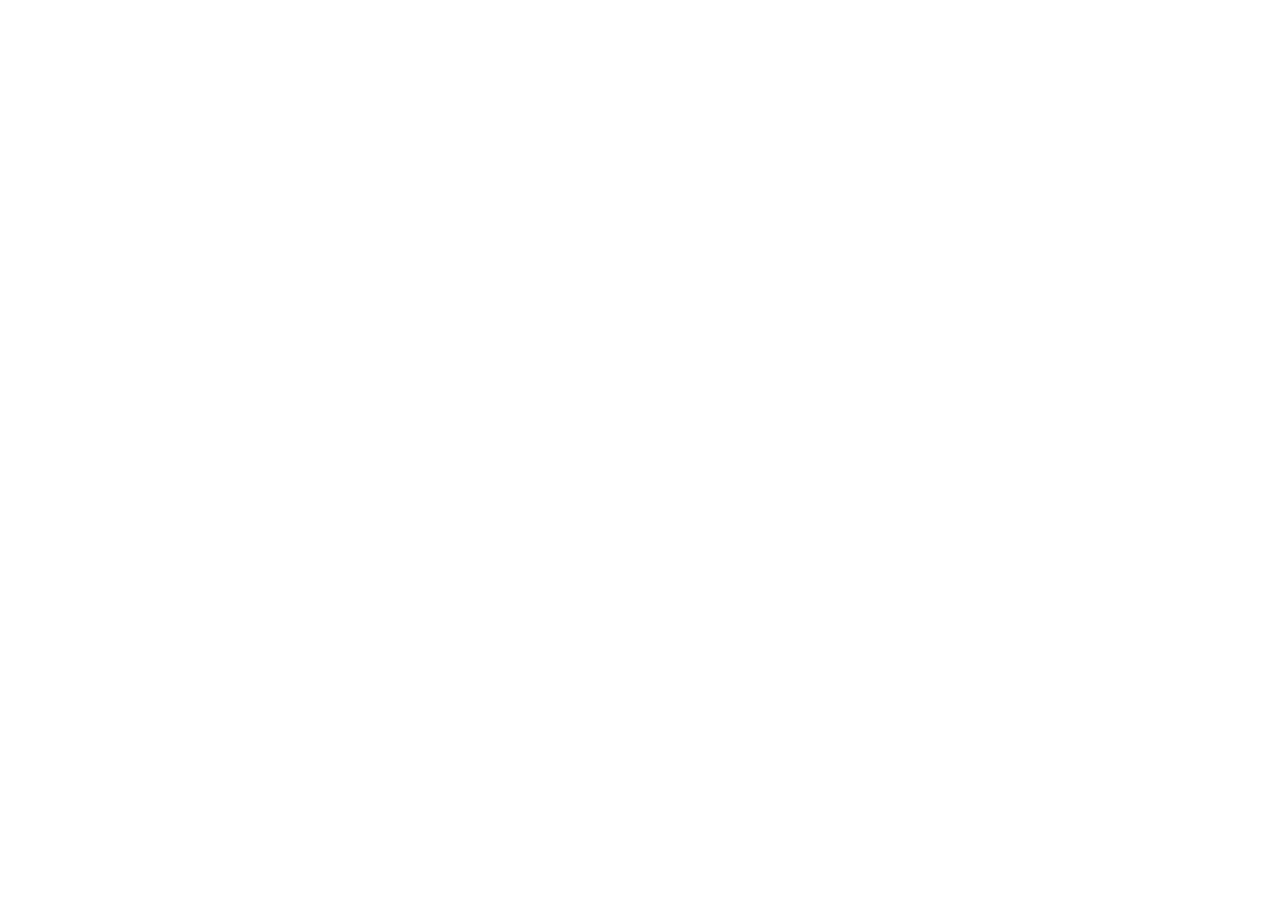
==== index.html @ 8e2f1314 "gradient bg" ====
<!DOCTYPE html> 
<html>
    <head>
        <meta name="viewport" content="width=device-width, initial-scale=1.0">
        <title>Text To Speech Converter</title>
        <link rel="stylesheet" href="style.css">
    </head>
    <body>
        <div class="hero">
            
        </div>
    </body>
</html>
---- style.css ----
*{
    margin:0;
    padding:0;
    font-family: 'Poppins', sans-serif;
    box-sizing: border-box;
}

.hero{
    width: 100%;
    min-height: 100vh;
    background: linear-gradient(45 deg, #010758, #490d61);
    display: flex;
    align-items: center;
    justify-content: center;
    flex-direction: column;
}
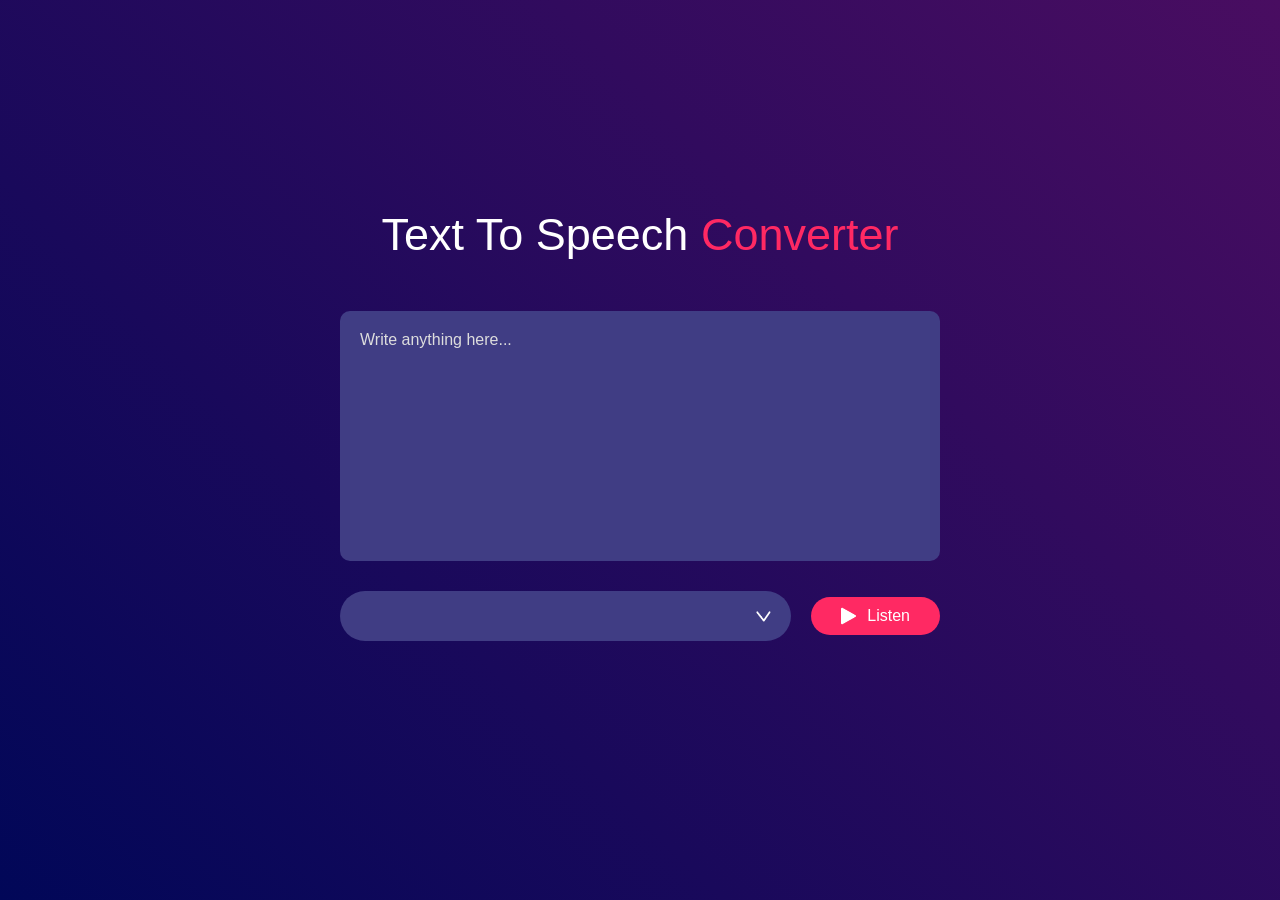
==== commit ee540c0d: "TTS upload" ====
--- a/index.html
+++ b/index.html
@@ -1,13 +1,19 @@
-<!DOCTYPE html> 
-<html>
-    <head>
-        <meta name="viewport" content="width=device-width, initial-scale=1.0">
-        <title>Text To Speech Converter</title>
-        <link rel="stylesheet" href="style.css">
-    </head>
-    <body>
-        <div class="hero">
-            
-        </div>
-    </body>
+<!DOCTYPE html> 
+<html>
+    <head>
+        <meta name="viewport" content="width=device-width, initial-scale=1.0">
+        <title>Text To Speech Converter</title>
+        <link rel="stylesheet" href="style.css">
+    </head>
+    <body>
+        <div class="hero">
+            <h1>Text To Speech <span>Converter</span></h1>
+            <textarea placeholder="Write anything here..."></textarea>
+            <div class="row">
+                <select></select>
+                <button><img src="images/play.png">Listen</button>
+            </div>
+        </div>
+        <script src="script.js"></script>
+    </body>
 </html>
--- a/style.css
+++ b/style.css
@@ -1,16 +1,89 @@
-*{
-    margin:0;
-    padding:0;
-    font-family: 'Poppins', sans-serif;
-    box-sizing: border-box;
-}
-
-.hero{
-    width: 100%;
-    min-height: 100vh;
-    background: linear-gradient(45 deg, #010758, #490d61);
-    display: flex;
-    align-items: center;
-    justify-content: center;
-    flex-direction: column;
+*{
+    margin:0;
+    padding:0;
+    font-family: 'Poppins', sans-serif;
+    box-sizing: border-box;
+}
+
+.hero{
+    width: 100%;
+    min-height: 100vh;
+    background: linear-gradient(45deg, #010758, #490d61);
+    display: flex;
+    align-items: center;
+    justify-content: center;
+    flex-direction: column;
+    color: #fff;
+}
+
+.hero h1{
+    font-size: 45px;
+    font-weight: 500;
+    margin-top: -50px;
+    margin-bottom: 50px;
+}
+
+.hero h1 span{
+    color: #ff2963;
+}
+
+textarea{
+    width: 600px;
+    height: 250px;
+    background: #403d84;
+    color: #fff;
+    font-size: 15px;
+    border: 0;
+    outline: 0;
+    padding: 20px;
+    border-radius: 10px;
+    resize: none;
+    margin-bottom: 30px;
+}
+
+textarea::placeholder{
+    font-size: 16px;
+    color: #ddd;
+}
+
+.row{
+    width: 600px;
+    display: flex;
+    align-items: center;
+    gap: 20px;
+}
+
+button{
+    background: #ff2963;
+    color: #fff;
+    font-size: 16px;
+    padding: 10px 30px;
+    border-radius: 35px;
+    border: 0;
+    outline: 0;
+    cursor: pointer;
+    display: flex;
+    align-items: center;
+}
+
+button img{
+    width: 16px;
+    margin-right: 10px;
+}
+
+select{
+    flex: 1;
+    color: #fff;
+    background: #403d84;
+    height: 50px;
+    padding: 0 20px;
+    outline: 0;
+    border: 0;
+    border-radius: 35px;
+    appearance: none;
+    background-image: url(images/dropdown.png);
+    background-repeat: no-repeat;
+    background-size: 15px;
+    background-position-x: calc(100% - 20px);
+    background-position-y: 20px;
 }
